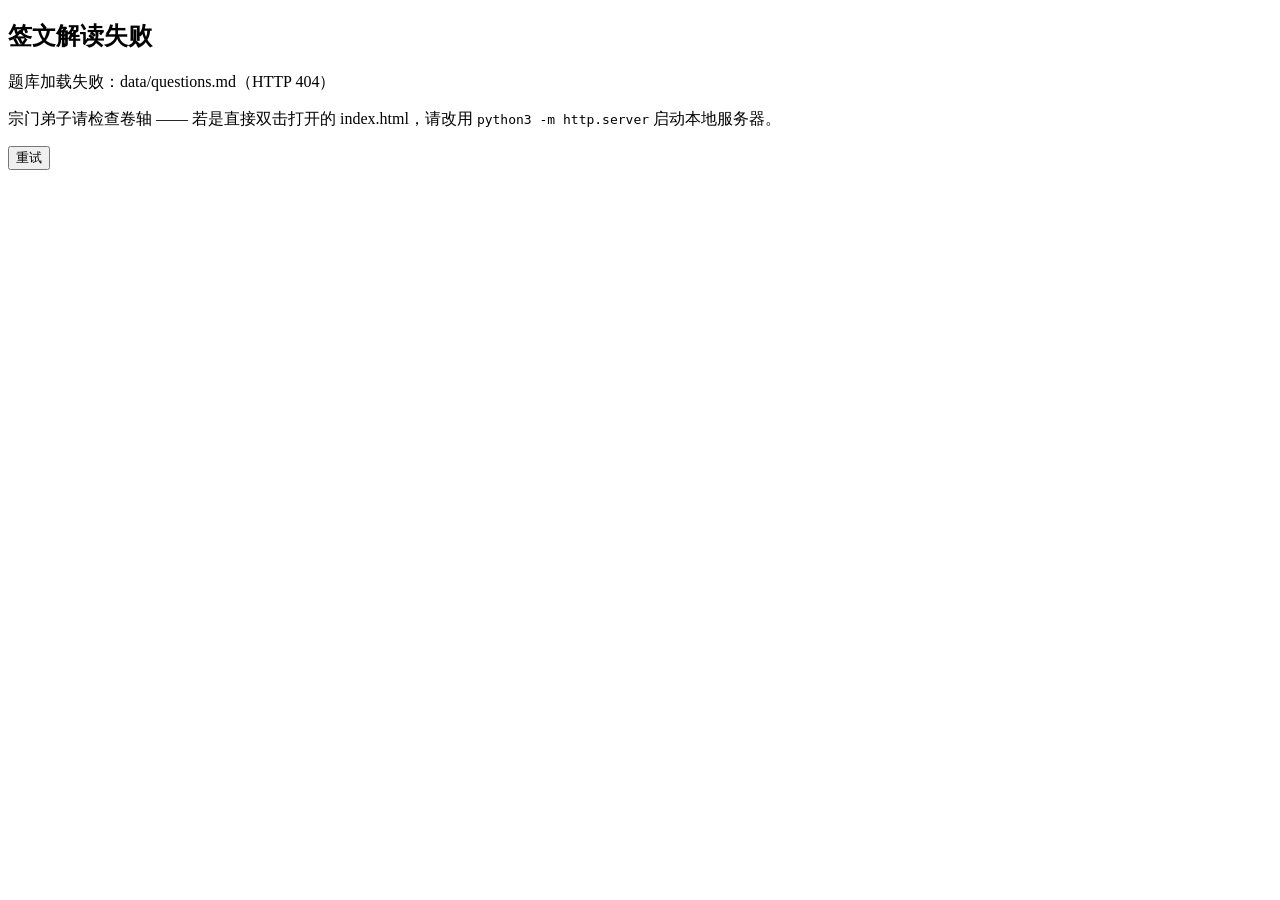
==== index.html @ f6e065fc "feat: enrich results + fix test gaps + dynamic question count Content: - Homepage title updated to "" ====
<!doctype html>
<html lang="zh-CN">
<head>
    <meta charset="utf-8">
    <meta name="viewport" content="width=device-width, initial-scale=1.0, viewport-fit=cover">
    <meta name="description" content="16 题测出你在修仙界的资质品阶。数据完全本地计算，不回传。">
    <meta name="theme-color" content="#f4ead3">
    <title>SBIT 测试，但修仙版 · 灵根测试</title>
    <link rel="stylesheet" href="style.css">
</head>
<body>
    <main class="scroll-frame" id="app">
        <section id="home" class="section active" aria-live="polite"></section>
        <section id="quiz" class="section" aria-live="polite"></section>
        <section id="result" class="section" aria-live="polite"></section>
        <section id="error" class="section" aria-live="polite"></section>
    </main>
    <script src="main.js"></script>
</body>
</html>
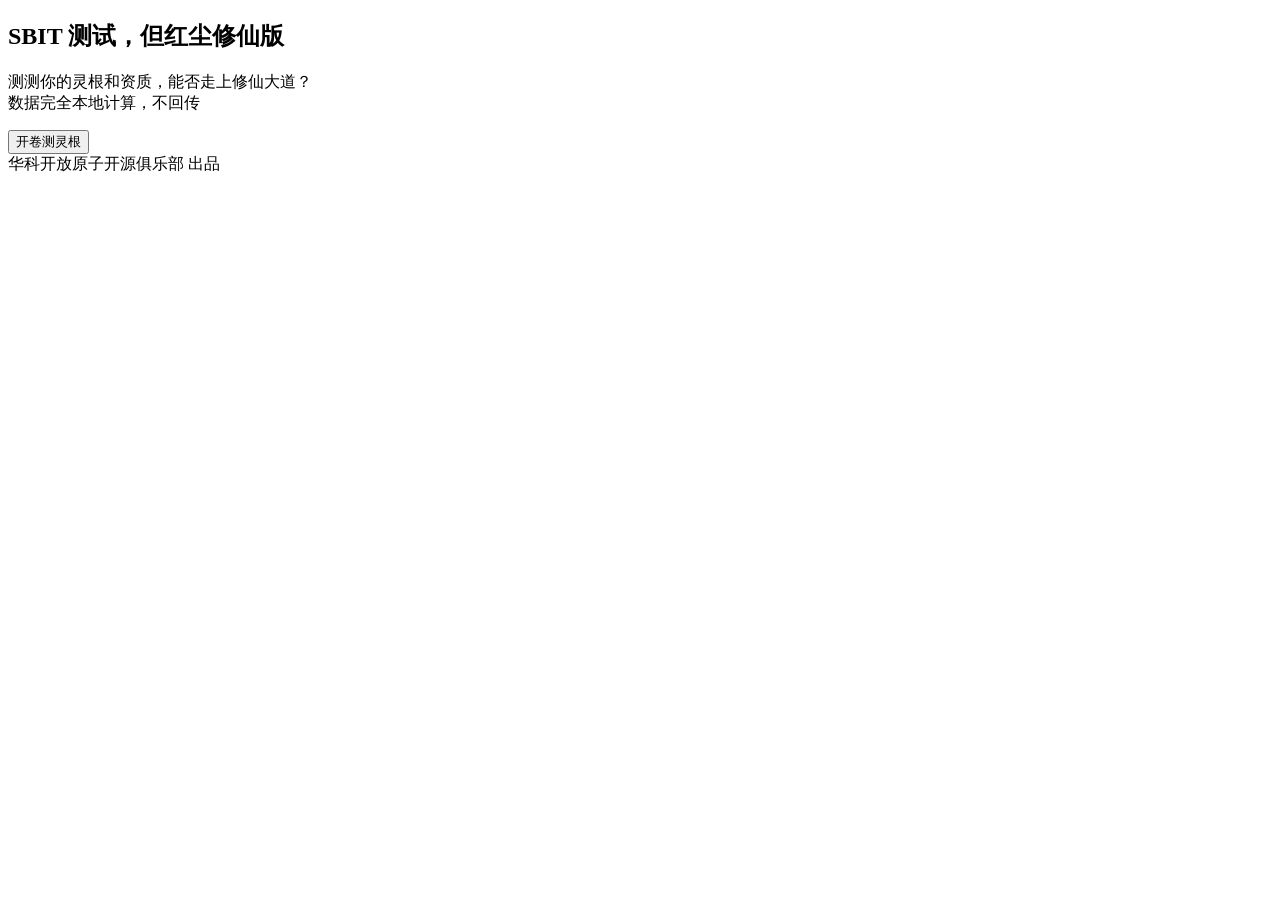
==== commit 0ec3480a: "style: rename to "SBIT 测试，但红尘修仙版" + fix Q24 wording - Title updated from "但修仙版" to "但红尘修仙版" across m" ====
--- a/index.html
+++ b/index.html
@@ -5,7 +5,7 @@
     <meta name="viewport" content="width=device-width, initial-scale=1.0, viewport-fit=cover">
     <meta name="description" content="16 题测出你在修仙界的资质品阶。数据完全本地计算，不回传。">
     <meta name="theme-color" content="#f4ead3">
-    <title>SBIT 测试，但修仙版 · 灵根测试</title>
+    <title>SBIT 测试，但红尘修仙版 · 灵根测试</title>
     <link rel="stylesheet" href="style.css">
 </head>
 <body>
